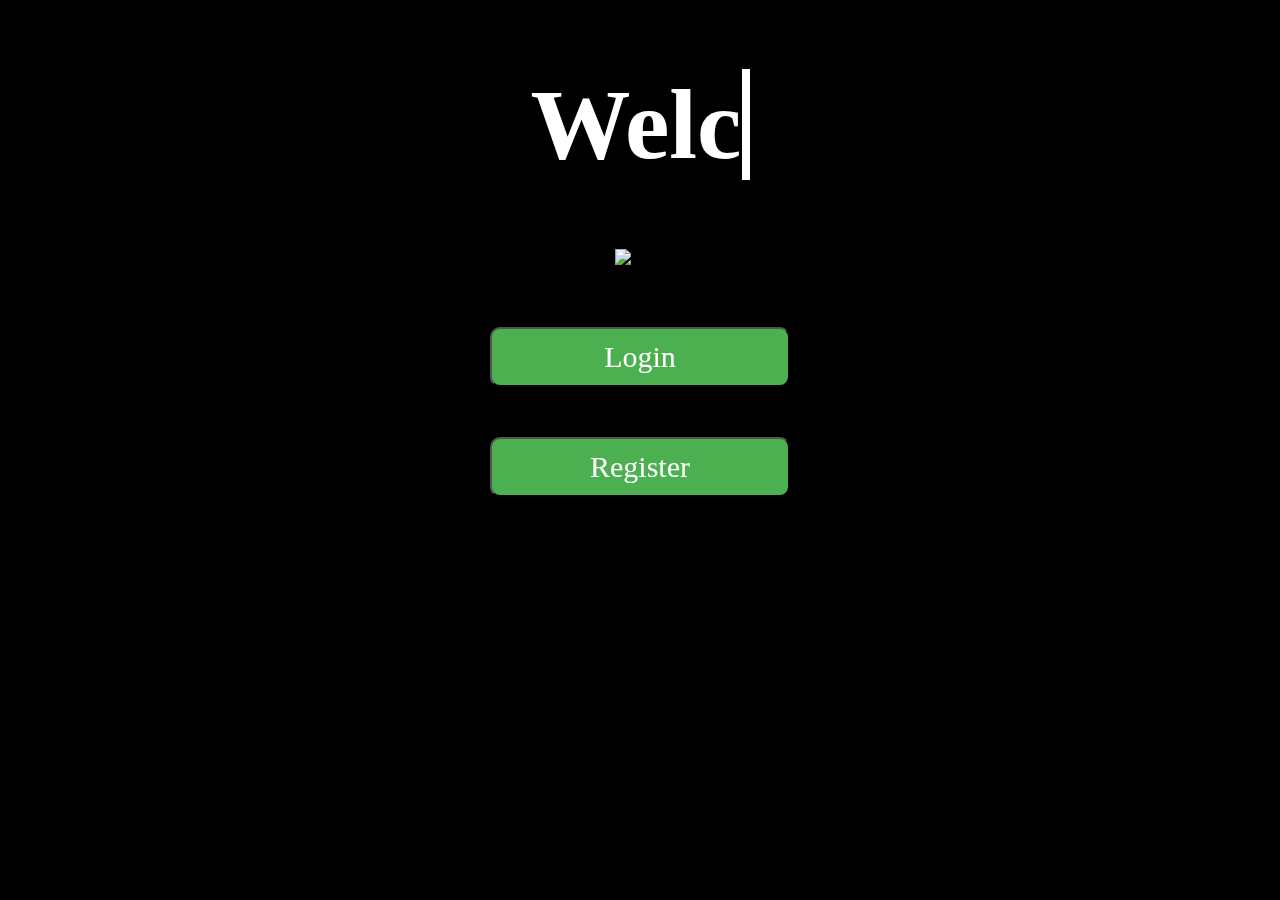
==== index.html @ 7fe06f0c "Add files via upload" ====
<!DOCTYPE html>
<html>
<head>
    <title>GrowBridge</title>
    <link rel="stylesheet" href="index.css">
    <link rel="icon" type="img/jpg" href="./Images/leaf.png">

</head>
<body>
    <video autoplay muted loop>
        <source src="/Images/istockphoto-1162712799-640_adpp_is (online-video-cutter.com).mp4" type="video/mp4">
    </video>
    
    <h1>
        <a href="" class="typewrite" data-period="2000" data-type='[ "Welcome to the GrowBridge.","Where Innovation meets Financing." ]'>
          <span class="wrap"></span>
        </a>
      </h1>
    
    <img src="/Images/Logo-removebg-preview (1).png" alt="Logo" class="logo">
    
    <button id="login" class="button" onclick="window.location.href = 'login.html'">Login</button>
    <button class="button" onclick="window.location.href = 'register.html'">Register</button>
    
    <script>
        function login() {
            // Add your login logic here
            console.log("Login button clicked");
        }
        
        function register() {
            // Add your register logic here
            console.log("Register button clicked");
        }
        
        
        var TxtType = function(el, toRotate, period) {
                this.toRotate = toRotate;
                this.el = el;
                this.loopNum = 0;
                this.period = parseInt(period, 10) || 2000;
                this.txt = '';
                this.tick();
                this.isDeleting = false;
            };
        
            TxtType.prototype.tick = function() {
                var i = this.loopNum % this.toRotate.length;
                var fullTxt = this.toRotate[i];
        
                if (this.isDeleting) {
                this.txt = fullTxt.substring(0, this.txt.length - 1);
                } else {
                this.txt = fullTxt.substring(0, this.txt.length + 1);
                }
        
                this.el.innerHTML = '<span class="wrap">'+this.txt+'</span>';
        
                var that = this;
                var delta = 200 - Math.random() * 100;
        
                if (this.isDeleting) { delta /= 2; }
        
                if (!this.isDeleting && this.txt === fullTxt) {
                delta = this.period;
                this.isDeleting = true;
                } else if (this.isDeleting && this.txt === '') {
                this.isDeleting = false;
                this.loopNum++;
                delta = 600;
                }
        
                setTimeout(function() {
                that.tick();
                }, delta);
            };
        
            window.onload = function() {
                var elements = document.getElementsByClassName('typewrite');
                for (var i=0; i<elements.length; i++) {
                    var toRotate = elements[i].getAttribute('data-type');
                    var period = elements[i].getAttribute('data-period');
                    if (toRotate) {
                      new TxtType(elements[i], JSON.parse(toRotate), period);
                    }
                }
                // INJECT CSS
                var css = document.createElement("style");
                css.type = "text/css";
                css.innerHTML = ".typewrite > .wrap { border-right: 0.08em solid #fff}";
                document.body.appendChild(css);
            };
              
    </script>
</body>
</html>
---- index.css ----
body {
    text-align: center;
    background-color: #000000;
}

video {
    position: fixed;
    top: 0;
    left: 0;
    width: 100%;
    height: 100%;
    object-fit: cover;
    z-index: -1;
}

h1 {
    font-size: 100px;
    color: #ffffff;
}
    a {
        color: #ffffff;
        text-decoration: none;
    }

.button {
    width: 300px;
    height: 60px;
    display: inline-block;
    padding: 10px 20px;
    font-size: 30px;
    font-family: 'Times New Roman', Times, serif;
    border-radius: 10px;
    background-color: #4CAF50;
    color: white;
    text-decoration: none;
    margin: 10px;
    cursor: pointer;
    transition: background-color 0.3s;
}

.button {
    /* existing CSS properties */
    display: block;
    margin: 0 auto;
}

.button:hover {
    background-color: #85d12f;
    color: black;
}

#login {
    margin-top: 10px;
    margin-bottom: 50px;
}

/* Add creative CSS for the logo */
.logo {
    width: 800px;
    height: 300px;
    margin-top: 0px;
    margin-bottom: 50px;
}
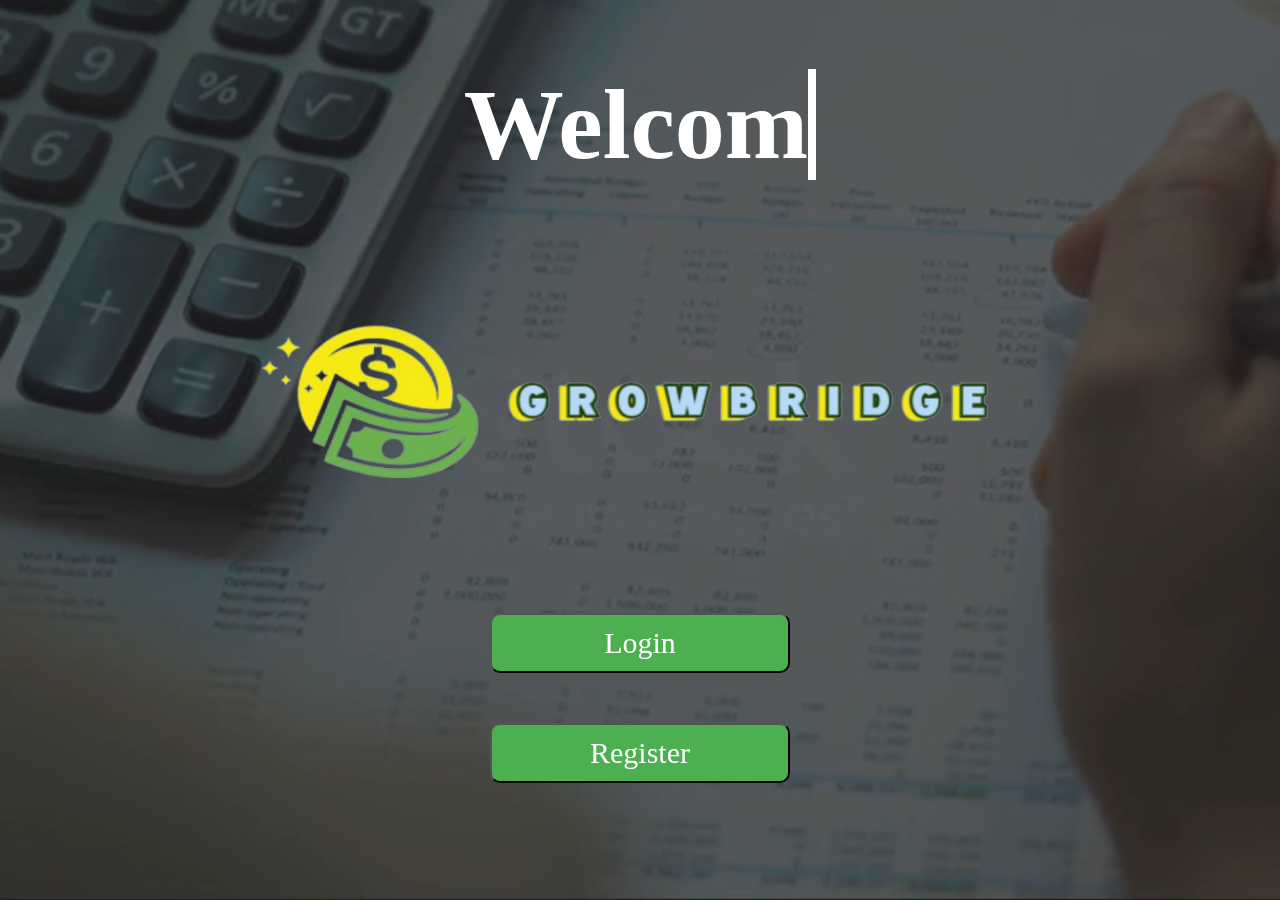
==== commit 833b5205: "Update index.html" ====
--- a/index.html
+++ b/index.html
@@ -2,7 +2,7 @@
 <html>
 <head>
     <title>GrowBridge</title>
-    <link rel="stylesheet" href="index.css">
+    <link rel="stylesheet" href="/index.css">
     <link rel="icon" type="img/jpg" href="./Images/leaf.png">
 
 </head>
@@ -93,4 +93,4 @@
               
     </script>
 </body>
-</html>+</html>
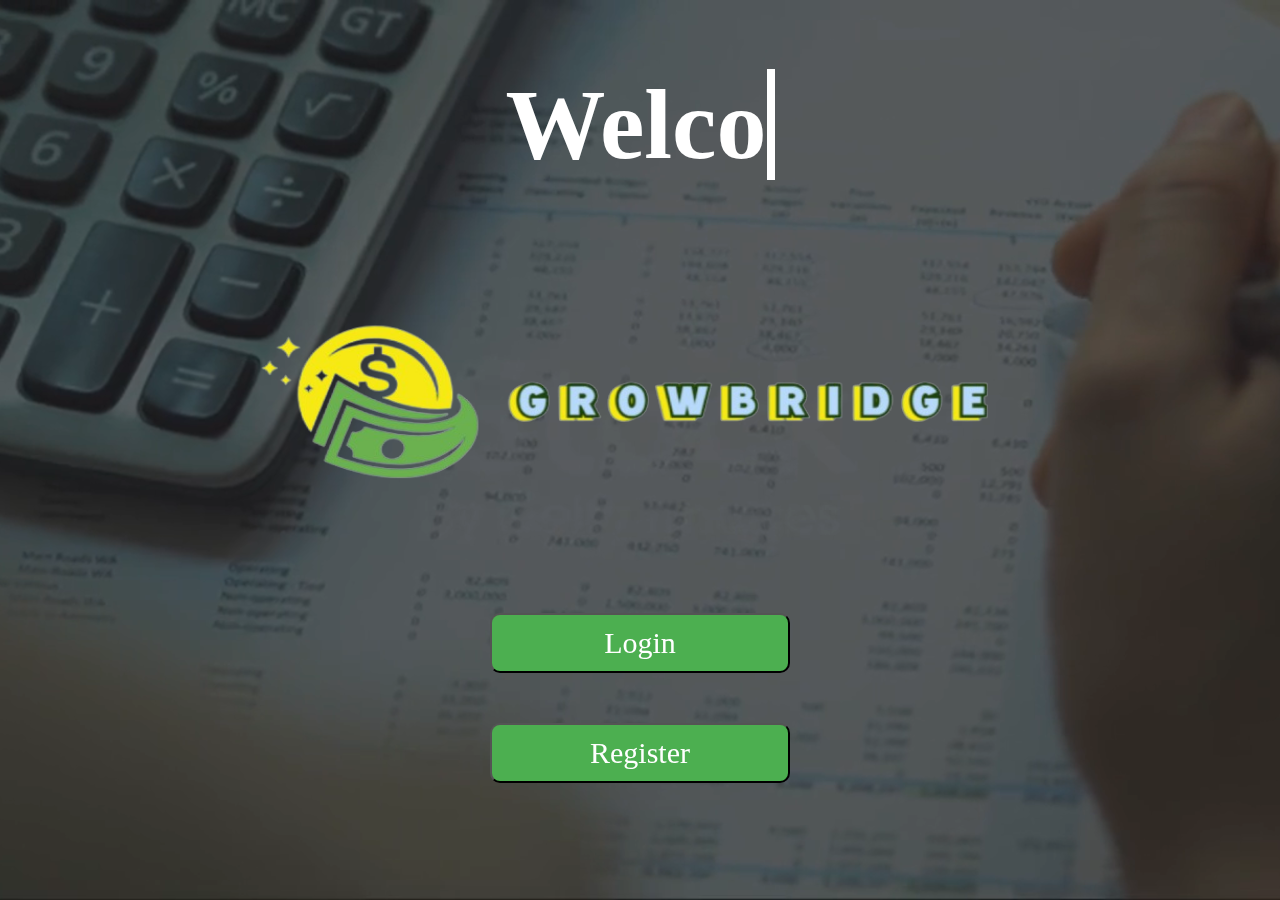
==== commit fc640b1d: "Update index.html" ====
--- a/index.html
+++ b/index.html
@@ -2,13 +2,13 @@
 <html>
 <head>
     <title>GrowBridge</title>
-    <link rel="stylesheet" href="/index.css">
-    <link rel="icon" type="img/jpg" href="./Images/leaf.png">
+    <link rel="stylesheet" href="index.css">
+    <link rel="icon" type="img/jpg" href="Images/leaf.png">
 
 </head>
 <body>
     <video autoplay muted loop>
-        <source src="/Images/istockphoto-1162712799-640_adpp_is (online-video-cutter.com).mp4" type="video/mp4">
+        <source src="Images/istockphoto-1162712799-640_adpp_is (online-video-cutter.com).mp4" type="video/mp4">
     </video>
     
     <h1>
@@ -17,7 +17,7 @@
         </a>
       </h1>
     
-    <img src="/Images/Logo-removebg-preview (1).png" alt="Logo" class="logo">
+    <img src="Images/Logo-removebg-preview (1).png" alt="Logo" class="logo">
     
     <button id="login" class="button" onclick="window.location.href = 'login.html'">Login</button>
     <button class="button" onclick="window.location.href = 'register.html'">Register</button>
